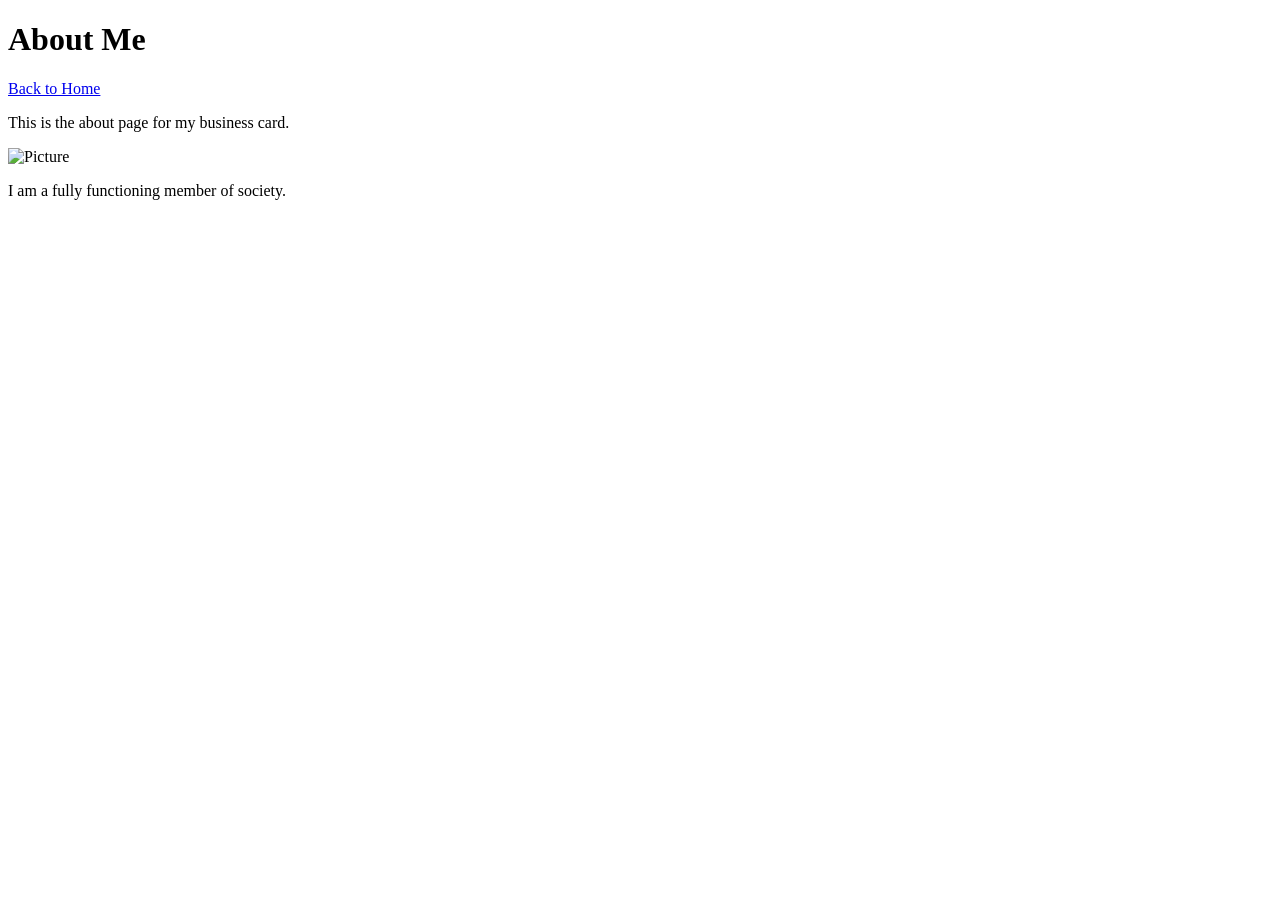
==== about.html @ 1dbfb604 "added site about page" ====
<!DOCTYPE html>
<html lang="en">
<head>
    <meta charset="UTF-8">
    <meta name="viewport" content="width=device-width, initial-scale=1.0">
    <title>About Me</title>
</head>
<body>
    <h1>About Me</h1>
    <a href="index.html">Back to Home</a>
    <p>This is the about page for my business card.</p>
    <img src="image1.jpeg" alt="Picture" width="300">
    <p>I am a fully functioning member of society.</p>
</body>
</html>
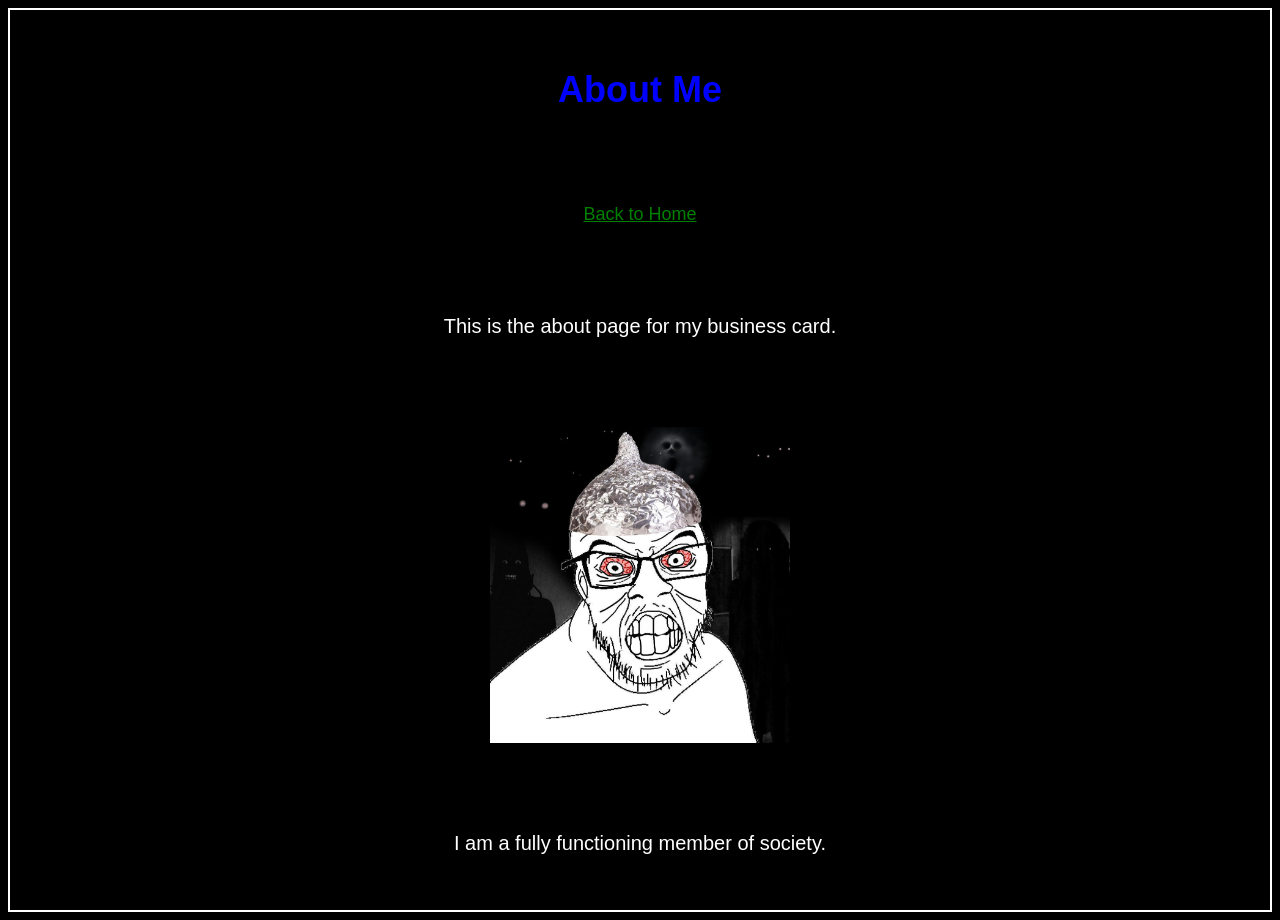
==== commit 6081bf46: "changed the file configuration in accordance to task 2" ====
--- a/about.html
+++ b/about.html
@@ -3,13 +3,14 @@
 <head>
     <meta charset="UTF-8">
     <meta name="viewport" content="width=device-width, initial-scale=1.0">
+    <link rel="stylesheet" href="style.css">
     <title>About Me</title>
 </head>
 <body>
-    <h1>About Me</h1>
-    <a href="index.html">Back to Home</a>
-    <p>This is the about page for my business card.</p>
+    <h1 id="head1" class="main-header">About Me</h1>
+    <a href="index.html" class="main-link">Back to Home</a>
+    <p id="p1" class="Paraboutpage">This is the about page for my business card.</p>
     <img src="image1.jpeg" alt="Picture" width="300">
-    <p>I am a fully functioning member of society.</p>
+    <p id="p1" class="Paraboutpage">I am a fully functioning member of society.</p>
 </body>
 </html>
--- a/style.css
+++ b/style.css
@@ -0,0 +1,45 @@
+body{
+    background-color: black;
+    font-family: Arial, sans-serif;
+    place-items: center;
+    display: grid;
+    height: 100vh;
+    border: 2px solid white;
+}
+
+#head1{
+    display: flex;
+    justify-content: center;
+    align-items: center;
+}
+
+#p1{
+    text-align: center;
+}
+
+.main-header{
+    color: blue;
+    font-size: 36px;
+
+}
+.main-paragraph{
+    color: white;
+    font-size: 16px;
+    text-align: center;
+}
+.main-link{
+    color: green;
+    font-size: 18px;
+    text-decoration: underline;
+}
+.sub-paragraph{
+    color: lightgray;
+    font-size: 14px;
+}
+.Paraboutpage{
+    color: white;
+    font-size: 20px;
+}
+a:hover{
+    color: red;
+}
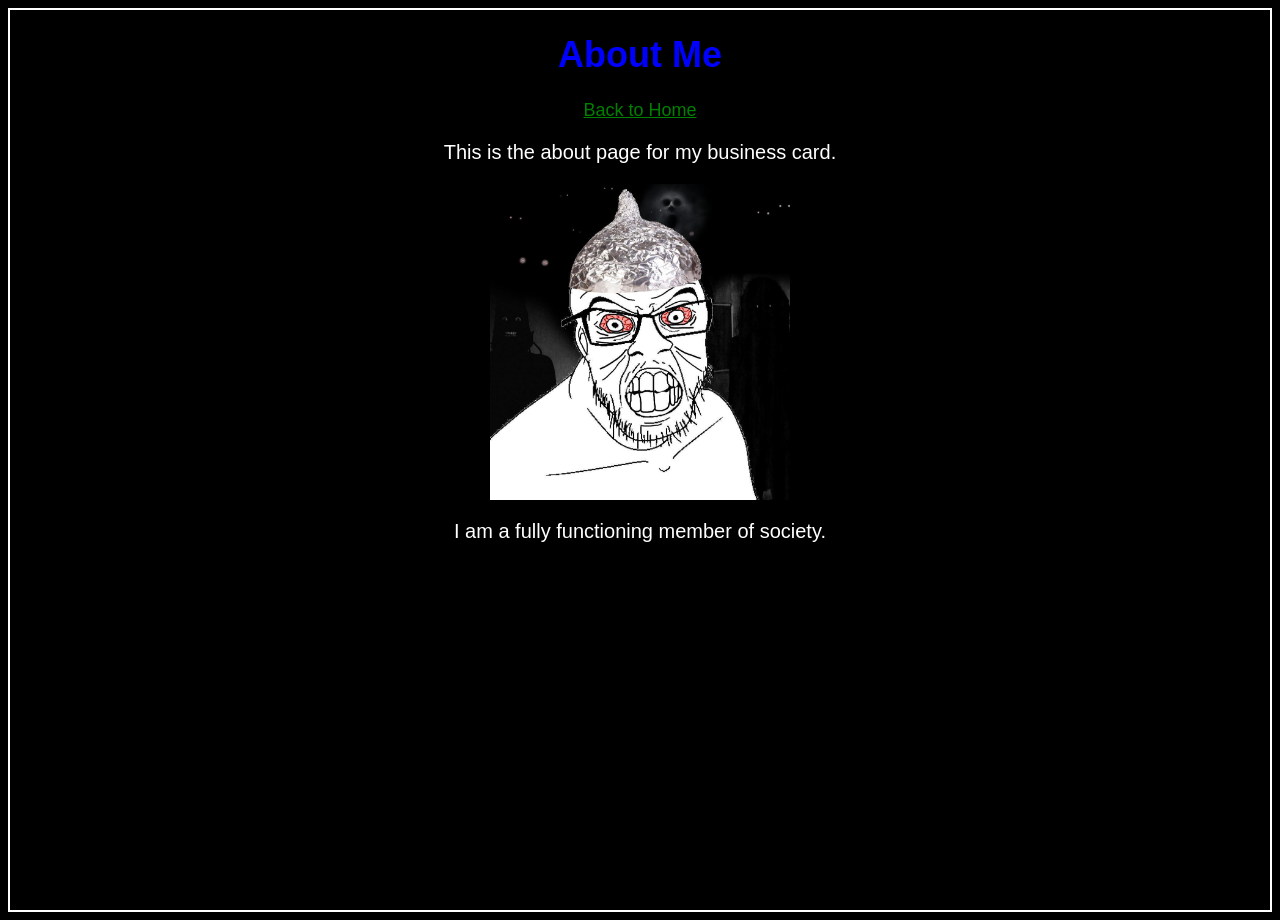
==== commit f0e4e697: "Added media queries in accordance to task 4" ====
--- a/about.html
+++ b/about.html
@@ -7,10 +7,18 @@
     <title>About Me</title>
 </head>
 <body>
-    <h1 id="head1" class="main-header">About Me</h1>
-    <a href="index.html" class="main-link">Back to Home</a>
-    <p id="p1" class="Paraboutpage">This is the about page for my business card.</p>
+    <h1 id="head1" class="main-header">
+        About Me
+    </h1>
+    <a href="index.html" class="main-link">
+        Back to Home
+    </a>
+    <p id="p1" class="Paraboutpage">
+        This is the about page for my business card.
+    </p>
     <img src="image1.jpeg" alt="Picture" width="300">
-    <p id="p1" class="Paraboutpage">I am a fully functioning member of society.</p>
+    <p id="p1" class="Paraboutpage">
+        I am a fully functioning member of society.
+    </p>
 </body>
 </html>
--- a/style.css
+++ b/style.css
@@ -12,8 +12,19 @@
     justify-content: center;
     align-items: center;
 }
+#p1{
+    text-align: center;
+}
 
-#p1{
+#gif1{
+    float: left;
+}
+
+#gif2{
+    float: right;
+}
+
+#subhead1{
     text-align: center;
 }
 
@@ -21,6 +32,10 @@
     color: blue;
     font-size: 36px;
 
+}
+.submain-header{
+    color: lightblue;
+    font-size: 24px;
 }
 .main-paragraph{
     color: white;
@@ -40,6 +55,60 @@
     color: white;
     font-size: 20px;
 }
+.headergif{
+    margin: 10px;
+    height: 150px;
+}
 a:hover{
     color: red;
+}
+
+@media screen and (max-width: 600px) {
+    .main-header{
+        font-size: 20px;
+    }
+    .submain-header{
+        font-size: 16px;
+    }
+    .main-paragraph{
+        font-size: 12px;
+    }
+    .main-link{
+        font-size: 12px;
+    }
+    .sub-paragraph{
+        font-size: 8px;
+    }
+    body{
+        border: none;
+    }
+    #video{
+        width: 100%;
+    }
+}
+
+@media print {
+    body{
+        background-color: white;
+        color: black;
+        border: none;
+    }
+    .main-header, .submain-header, .main-paragraph, .sub-paragraph{
+        color: black;
+    }
+    .main-link{
+        color: blue;
+        text-decoration: underline;
+    }
+    #video, .headergif{
+        display: none;
+    }
+}
+
+@media only screen and (orientation: landscape) {
+    body{
+        display: flex;
+        place-items: center;
+        flex-flow: column;
+        }
 }
